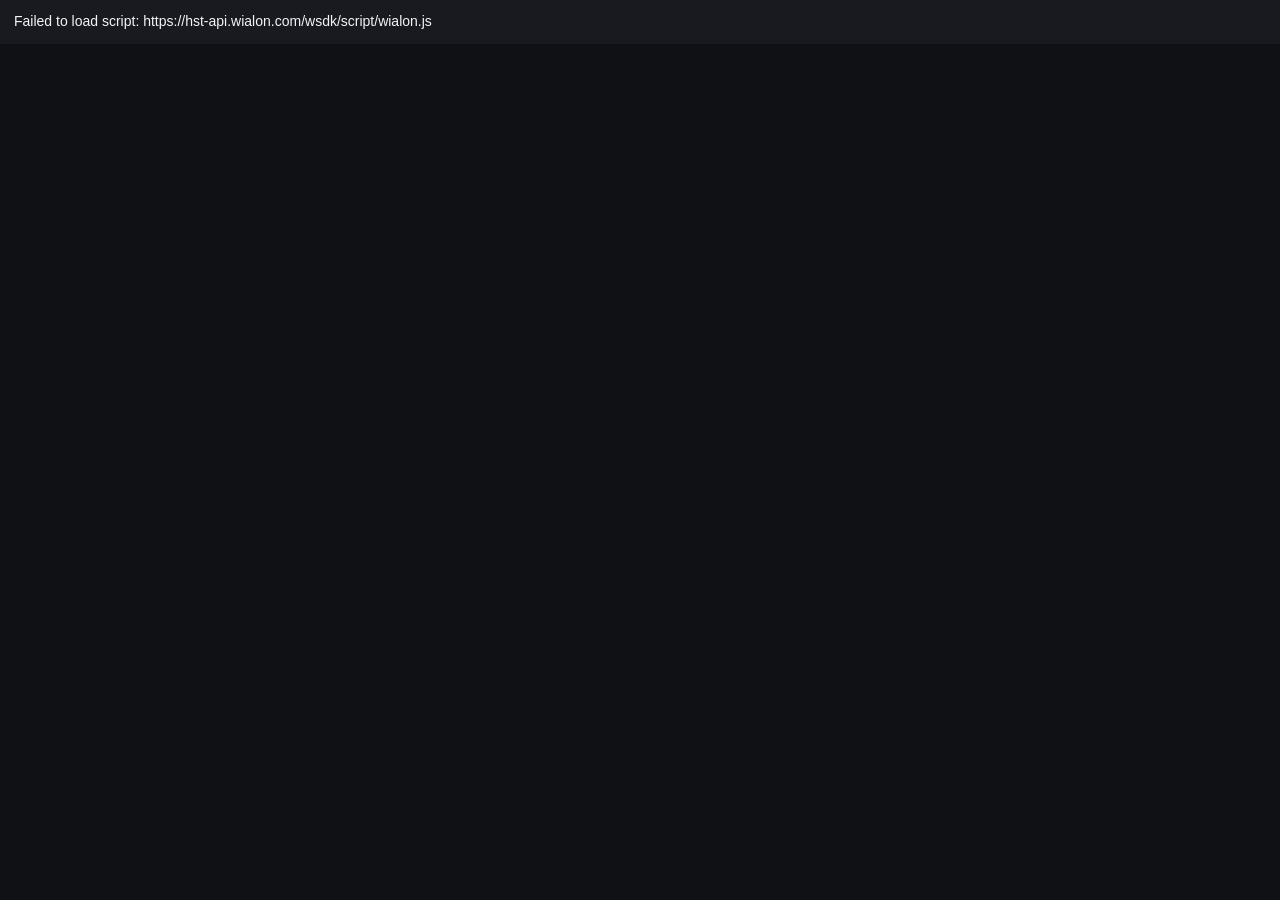
==== tachohub/index.html @ f86c40eb "Update index.html" ====
<!doctype html>
<html lang="ro">
<head>
  <meta charset="utf-8">
  <meta name="viewport" content="width=device-width, initial-scale=1">
  <title>TachoHub</title>
  <style>
    html,
    body {
      margin: 0;
      width: 100%;
      height: 100%;
      background: #101114;
      color: #f4f4f5;
      font-family: Arial, sans-serif;
      overflow: hidden;
    }

    #status {
      box-sizing: border-box;
      width: 100%;
      padding: 12px 14px;
      font-size: 14px;
      line-height: 1.4;
      color: #f4f4f5;
      background: #181a20;
      white-space: pre-wrap;
    }

    #tachohub {
      width: 100%;
      height: 100vh;
      border: 0;
      display: none;
      background: #101114;
    }

    #login-panel {
      position: fixed;
      inset: 0;
      display: none;
      background: #101114;
      z-index: 10;
    }

    #login-header {
      box-sizing: border-box;
      min-height: 56px;
      padding: 12px 16px;
      display: flex;
      align-items: center;
      justify-content: space-between;
      gap: 16px;
      background: #181a20;
      border-bottom: 1px solid #2a2d36;
    }

    #login-title {
      font-size: 14px;
      line-height: 1.35;
      color: #f4f4f5;
    }

    #login-actions {
      display: flex;
      gap: 8px;
      flex: 0 0 auto;
    }

    .button {
      appearance: none;
      border: 1px solid #3b82f6;
      border-radius: 6px;
      background: #2563eb;
      color: #fff;
      font: inherit;
      font-size: 13px;
      line-height: 1;
      padding: 9px 12px;
      cursor: pointer;
    }

    .button.secondary {
      border-color: #3f4350;
      background: #242731;
    }

    #wialon-login {
      width: 100%;
      height: calc(100vh - 56px);
      border: 0;
      background: #fff;
    }
  </style>
</head>
<body>
  <div id="status">Loading TachoHub...</div>

  <iframe
    id="tachohub"
    title="TachoHub"
    referrerpolicy="no-referrer"
    allow="fullscreen">
  </iframe>

  <section id="login-panel" aria-label="Wialon login">
    <header id="login-header">
      <div id="login-title">Please log in to Wialon to continue.</div>
      <div id="login-actions">
        <button class="button secondary" id="reload-app" type="button">Reload app</button>
        <button class="button" id="open-login" type="button">Open login</button>
      </div>
    </header>
    <iframe id="wialon-login" title="Wialon login"></iframe>
  </section>

  <script src="app.js"></script>
</body>
</html>
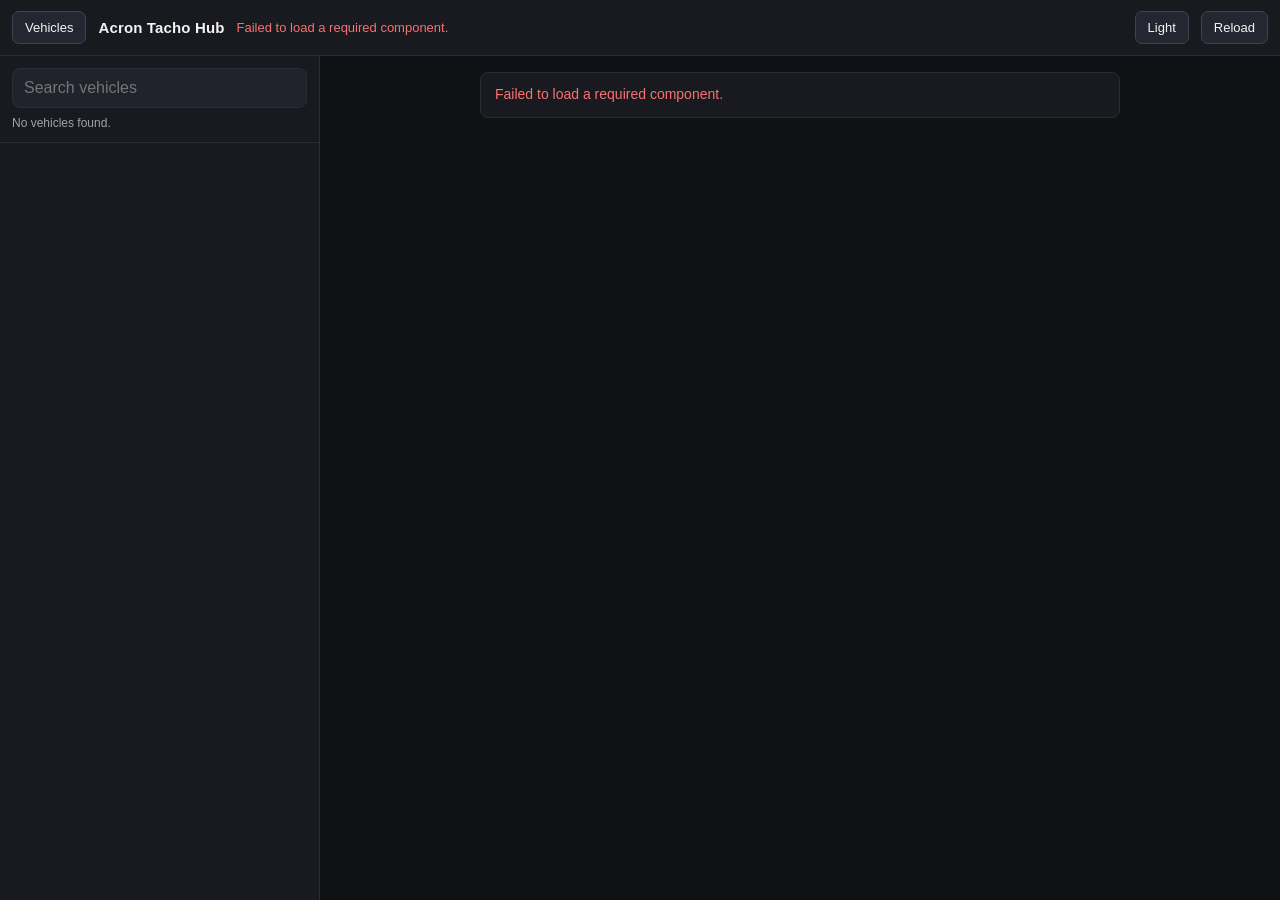
==== commit 36f771ba: "Full app" ====
--- a/tachohub/index.html
+++ b/tachohub/index.html
@@ -1,117 +1,310 @@
 <!doctype html>
-<html lang="ro">
+<html lang="en">
 <head>
   <meta charset="utf-8">
   <meta name="viewport" content="width=device-width, initial-scale=1">
-  <title>TachoHub</title>
+  <meta name="referrer" content="strict-origin-when-cross-origin">
+  <title>Acron Tacho Hub</title>
   <style>
+    :root {
+      --bg: #101114;
+      --panel: #181a20;
+      --panel-2: #20232b;
+      --border: #2a2d36;
+      --text: #f4f4f5;
+      --muted: #a1a1aa;
+      --accent: #2563eb;
+      --accent-border: #3b82f6;
+      --button-secondary: #242731;
+      --button-secondary-border: #3f4350;
+      --selected: rgba(37, 99, 235, 0.22);
+      --danger: #f87171;
+      --topbar-height: 56px;
+      --sidebar-width: 320px;
+    }
+
+    :root[data-theme="light"] {
+      --bg: #f4f4f5;
+      --panel: #ffffff;
+      --panel-2: #f8fafc;
+      --border: #d4d4d8;
+      --text: #18181b;
+      --muted: #52525b;
+      --button-secondary: #f4f4f5;
+      --button-secondary-border: #d4d4d8;
+      --selected: rgba(37, 99, 235, 0.12);
+      --danger: #b91c1c;
+    }
+
     html,
     body {
       margin: 0;
       width: 100%;
       height: 100%;
-      background: #101114;
-      color: #f4f4f5;
+      background: var(--bg);
+      color: var(--text);
       font-family: Arial, sans-serif;
       overflow: hidden;
+    }
+
+    #topbar {
+      box-sizing: border-box;
+      height: var(--topbar-height);
+      padding: 0 12px;
+      display: flex;
+      align-items: center;
+      gap: 12px;
+      background: var(--panel);
+      border-bottom: 1px solid var(--border);
+      position: relative;
+      z-index: 20;
+    }
+
+    #panel-toggle {
+      flex: 0 0 auto;
+    }
+
+    #app-title {
+      flex: 0 0 auto;
+      font-weight: 700;
+      font-size: 15px;
+      letter-spacing: 0.01em;
+      white-space: nowrap;
+    }
+
+    #topbar-message {
+      flex: 1 1 auto;
+      min-width: 40px;
+      color: var(--muted);
+      font-size: 13px;
+      line-height: 1.35;
+      overflow: hidden;
+      text-align: left;
+      text-overflow: ellipsis;
+      white-space: nowrap;
+    }
+
+    #topbar-message.error {
+      color: var(--danger);
+    }
+
+    #app-shell {
+      height: calc(100vh - var(--topbar-height));
+      display: grid;
+      grid-template-columns: var(--sidebar-width) minmax(0, 1fr);
+      background: var(--bg);
+    }
+
+    #app-shell.nav-hidden {
+      grid-template-columns: 0 minmax(0, 1fr);
+    }
+
+    #vehicle-panel {
+      min-width: 0;
+      overflow: hidden;
+      border-right: 1px solid var(--border);
+      background: var(--panel);
+      display: flex;
+      flex-direction: column;
+    }
+
+    #app-shell.nav-hidden #vehicle-panel {
+      border-right: 0;
+      visibility: hidden;
+    }
+
+    #vehicle-panel-header {
+      padding: 12px;
+      border-bottom: 1px solid var(--border);
+      background: var(--panel);
+    }
+
+    #vehicle-search {
+      box-sizing: border-box;
+      width: 100%;
+      border: 1px solid var(--border);
+      border-radius: 8px;
+      padding: 10px 11px;
+      background: var(--panel-2);
+      color: var(--text);
+      font: inherit;
+      outline: none;
+    }
+
+    #vehicle-search:focus {
+      border-color: var(--accent-border);
+    }
+
+    #vehicle-count {
+      margin-top: 8px;
+      font-size: 12px;
+      color: var(--muted);
+    }
+
+    #vehicle-list {
+      flex: 1 1 auto;
+      overflow: auto;
+      padding: 6px;
+    }
+
+    .vehicle-item {
+      width: 100%;
+      box-sizing: border-box;
+      appearance: none;
+      border: 1px solid transparent;
+      border-radius: 8px;
+      background: transparent;
+      color: var(--text);
+      cursor: pointer;
+      display: block;
+      font: inherit;
+      margin: 2px 0;
+      padding: 9px 10px;
+      text-align: left;
+    }
+
+    .vehicle-item:hover,
+    .vehicle-item:focus {
+      border-color: var(--button-secondary-border);
+      background: var(--panel-2);
+      outline: none;
+    }
+
+    .vehicle-item.selected {
+      border-color: var(--accent-border);
+      background: var(--selected);
+    }
+
+    .vehicle-name {
+      display: block;
+      font-size: 14px;
+      line-height: 1.3;
+      overflow: hidden;
+      text-overflow: ellipsis;
+      white-space: nowrap;
+    }
+
+    .vehicle-meta {
+      display: block;
+      margin-top: 3px;
+      color: var(--muted);
+      font-size: 12px;
+      line-height: 1.3;
+      overflow: hidden;
+      text-overflow: ellipsis;
+      white-space: nowrap;
+    }
+
+    #content {
+      min-width: 0;
+      min-height: 0;
+      position: relative;
+      background: var(--bg);
     }
 
     #status {
       box-sizing: border-box;
-      width: 100%;
+      display: none;
+      width: min(640px, calc(100% - 32px));
+      max-height: calc(100% - 32px);
+      overflow: auto;
+      margin: 16px auto;
       padding: 12px 14px;
+      border: 1px solid var(--border);
+      border-radius: 8px;
       font-size: 14px;
       line-height: 1.4;
-      color: #f4f4f5;
-      background: #181a20;
+      color: var(--text);
+      background: var(--panel);
       white-space: pre-wrap;
     }
 
+    #status.error {
+      color: var(--danger);
+    }
+
     #tachohub {
       width: 100%;
-      height: 100vh;
+      height: 100%;
       border: 0;
       display: none;
-      background: #101114;
-    }
-
-    #login-panel {
+      background: var(--bg);
+    }
+
+    #login-view {
       position: fixed;
-      inset: 0;
+      left: 0;
+      right: 0;
+      top: var(--topbar-height);
+      bottom: 0;
       display: none;
-      background: #101114;
+      background: var(--bg);
       z-index: 10;
     }
 
-    #login-header {
-      box-sizing: border-box;
-      min-height: 56px;
-      padding: 12px 16px;
-      display: flex;
-      align-items: center;
-      justify-content: space-between;
-      gap: 16px;
-      background: #181a20;
-      border-bottom: 1px solid #2a2d36;
-    }
-
-    #login-title {
-      font-size: 14px;
-      line-height: 1.35;
-      color: #f4f4f5;
-    }
-
-    #login-actions {
-      display: flex;
-      gap: 8px;
-      flex: 0 0 auto;
+    #login-frame {
+      width: 100%;
+      height: 100%;
+      border: 0;
+      background: #fff;
     }
 
     .button {
       appearance: none;
-      border: 1px solid #3b82f6;
-      border-radius: 6px;
-      background: #2563eb;
+      border: 1px solid var(--accent-border);
+      border-radius: 7px;
+      background: var(--accent);
       color: #fff;
+      cursor: pointer;
       font: inherit;
       font-size: 13px;
       line-height: 1;
       padding: 9px 12px;
-      cursor: pointer;
+      white-space: nowrap;
     }
 
     .button.secondary {
-      border-color: #3f4350;
-      background: #242731;
-    }
-
-    #wialon-login {
-      width: 100%;
-      height: calc(100vh - 56px);
-      border: 0;
-      background: #fff;
+      border-color: var(--button-secondary-border);
+      background: var(--button-secondary);
+      color: var(--text);
+    }
+
+    .button:disabled {
+      cursor: not-allowed;
+      opacity: 0.55;
     }
   </style>
 </head>
 <body>
-  <div id="status">Loading TachoHub...</div>
-
-  <iframe
-    id="tachohub"
-    title="TachoHub"
-    referrerpolicy="no-referrer"
-    allow="fullscreen">
-  </iframe>
-
-  <section id="login-panel" aria-label="Wialon login">
-    <header id="login-header">
-      <div id="login-title">Please log in to Wialon to continue.</div>
-      <div id="login-actions">
-        <button class="button secondary" id="reload-app" type="button">Reload app</button>
-        <button class="button" id="open-login" type="button">Open login</button>
+  <header id="topbar">
+    <button class="button secondary" id="panel-toggle" type="button" aria-controls="vehicle-panel" aria-expanded="true"></button>
+    <div id="app-title">Acron Tacho Hub</div>
+    <div id="topbar-message" role="status" aria-live="polite"></div>
+    <button class="button secondary" id="theme-toggle" type="button"></button>
+    <button class="button secondary" id="app-reload" type="button"></button>
+  </header>
+
+  <div id="app-shell">
+    <aside id="vehicle-panel">
+      <div id="vehicle-panel-header">
+        <input id="vehicle-search" type="search" autocomplete="off">
+        <div id="vehicle-count"></div>
       </div>
-    </header>
-    <iframe id="wialon-login" title="Wialon login"></iframe>
+      <div id="vehicle-list" role="listbox"></div>
+    </aside>
+
+    <main id="content">
+      <div id="status"></div>
+      <iframe
+        id="tachohub"
+        referrerpolicy="no-referrer"
+        allow="fullscreen">
+      </iframe>
+    </main>
+  </div>
+
+  <section id="login-view">
+    <iframe id="login-frame"></iframe>
   </section>
 
   <script src="app.js"></script>
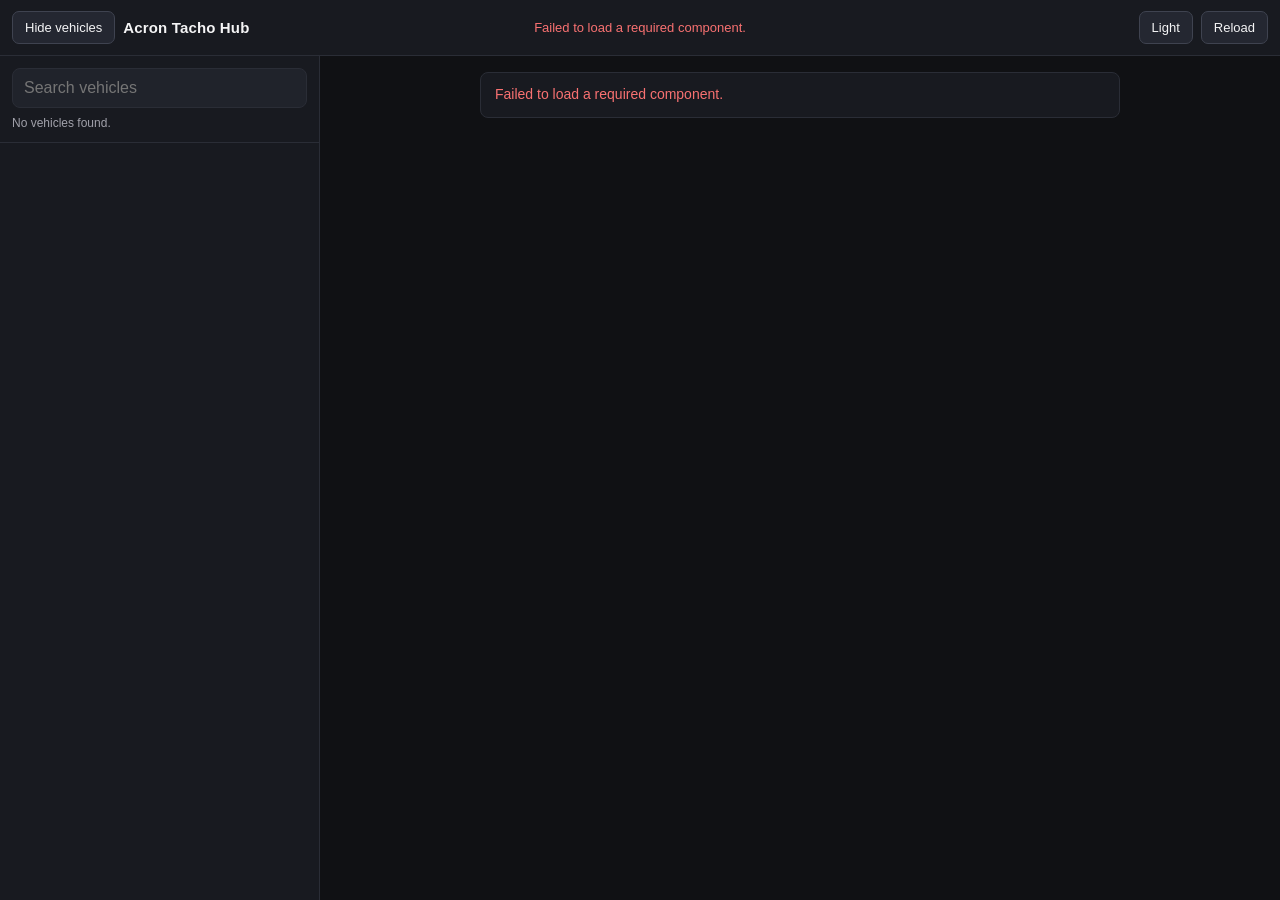
==== commit 9ede6373: "Improvements to final version" ====
--- a/tachohub/index.html
+++ b/tachohub/index.html
@@ -51,37 +51,62 @@
       box-sizing: border-box;
       height: var(--topbar-height);
       padding: 0 12px;
-      display: flex;
+      display: grid;
+      grid-template-columns: minmax(0, 1fr) minmax(120px, 2fr) minmax(0, 1fr);
       align-items: center;
-      gap: 12px;
+      column-gap: 12px;
       background: var(--panel);
       border-bottom: 1px solid var(--border);
       position: relative;
       z-index: 20;
     }
 
+    #topbar-left,
+    #topbar-actions {
+      min-width: 0;
+      display: flex;
+      align-items: center;
+      gap: 8px;
+    }
+
+    #topbar-left {
+      justify-self: start;
+    }
+
+    #topbar-actions {
+      justify-self: end;
+    }
+
+    body.login-active #panel-toggle {
+      display: none;
+    }
+
     #panel-toggle {
       flex: 0 0 auto;
     }
 
     #app-title {
-      flex: 0 0 auto;
+      flex: 0 1 auto;
+      min-width: 0;
       font-weight: 700;
       font-size: 15px;
       letter-spacing: 0.01em;
+      overflow: hidden;
+      text-overflow: ellipsis;
       white-space: nowrap;
     }
 
     #topbar-message {
-      flex: 1 1 auto;
-      min-width: 40px;
+      min-width: 0;
+      max-width: 100%;
       color: var(--muted);
       font-size: 13px;
       line-height: 1.35;
       overflow: hidden;
-      text-align: left;
+      text-align: center;
       text-overflow: ellipsis;
       white-space: nowrap;
+      justify-self: stretch;
     }
 
     #topbar-message.error {
@@ -277,11 +302,15 @@
 </head>
 <body>
   <header id="topbar">
-    <button class="button secondary" id="panel-toggle" type="button" aria-controls="vehicle-panel" aria-expanded="true"></button>
-    <div id="app-title">Acron Tacho Hub</div>
+    <div id="topbar-left">
+      <button class="button secondary" id="panel-toggle" type="button" aria-controls="vehicle-panel" aria-expanded="true"></button>
+      <div id="app-title">Acron Tacho Hub</div>
+    </div>
     <div id="topbar-message" role="status" aria-live="polite"></div>
-    <button class="button secondary" id="theme-toggle" type="button"></button>
-    <button class="button secondary" id="app-reload" type="button"></button>
+    <div id="topbar-actions">
+      <button class="button secondary" id="theme-toggle" type="button"></button>
+      <button class="button secondary" id="app-reload" type="button"></button>
+    </div>
   </header>
 
   <div id="app-shell">
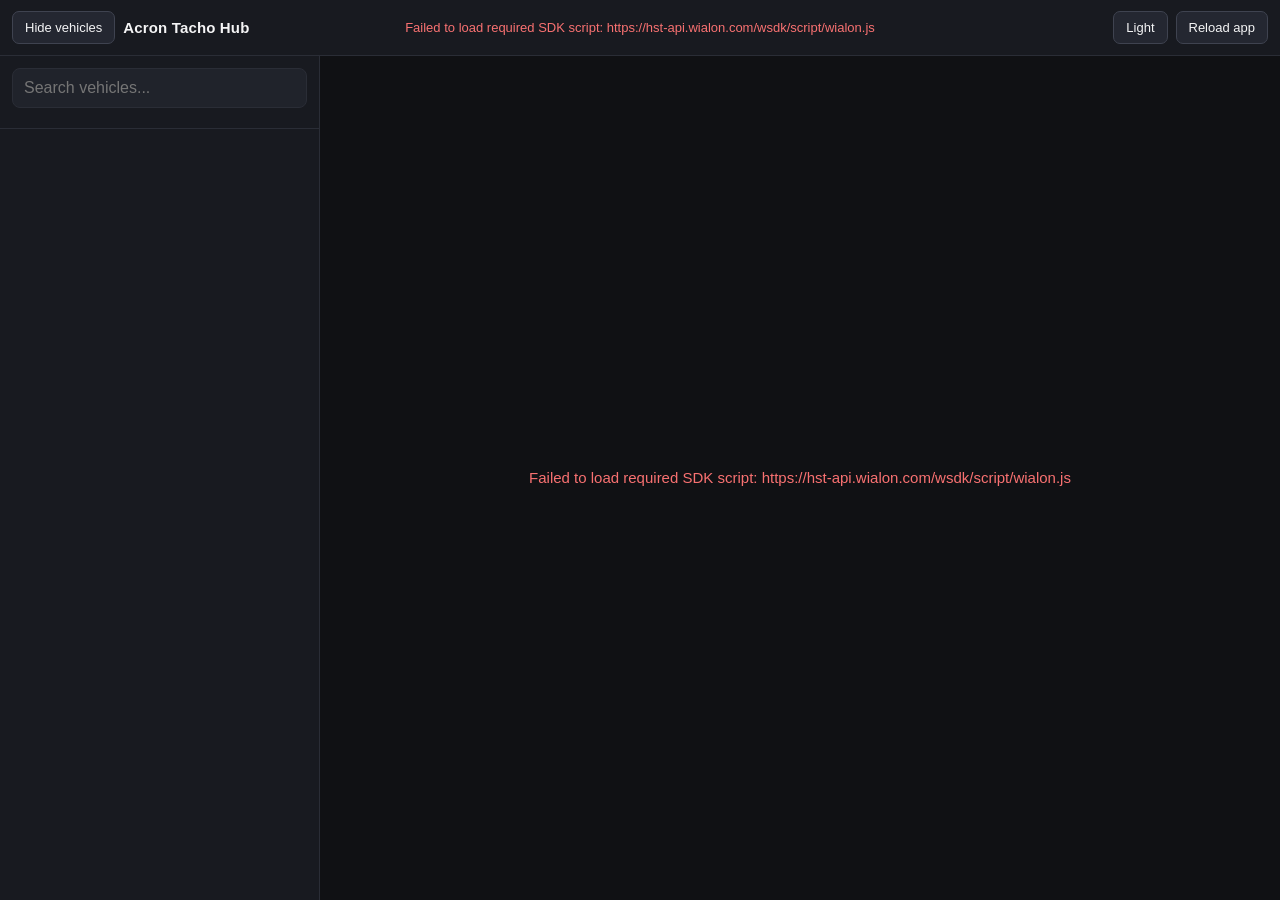
==== commit a104f825: "Small tweeks" ====
--- a/tachohub/index.html
+++ b/tachohub/index.html
@@ -230,18 +230,22 @@
     #status {
       box-sizing: border-box;
       display: none;
-      width: min(640px, calc(100% - 32px));
-      max-height: calc(100% - 32px);
+      position: absolute;
+      inset: 0;
+      width: 100%;
+      height: 100%;
       overflow: auto;
-      margin: 16px auto;
-      padding: 12px 14px;
-      border: 1px solid var(--border);
-      border-radius: 8px;
-      font-size: 14px;
-      line-height: 1.4;
-      color: var(--text);
-      background: var(--panel);
+      margin: 0;
+      padding: 24px;
+      align-items: center;
+      justify-content: center;
+      text-align: center;
+      font-size: 15px;
+      line-height: 1.45;
+      color: var(--text);
+      background: var(--bg);
       white-space: pre-wrap;
+      z-index: 2;
     }
 
     #status.error {
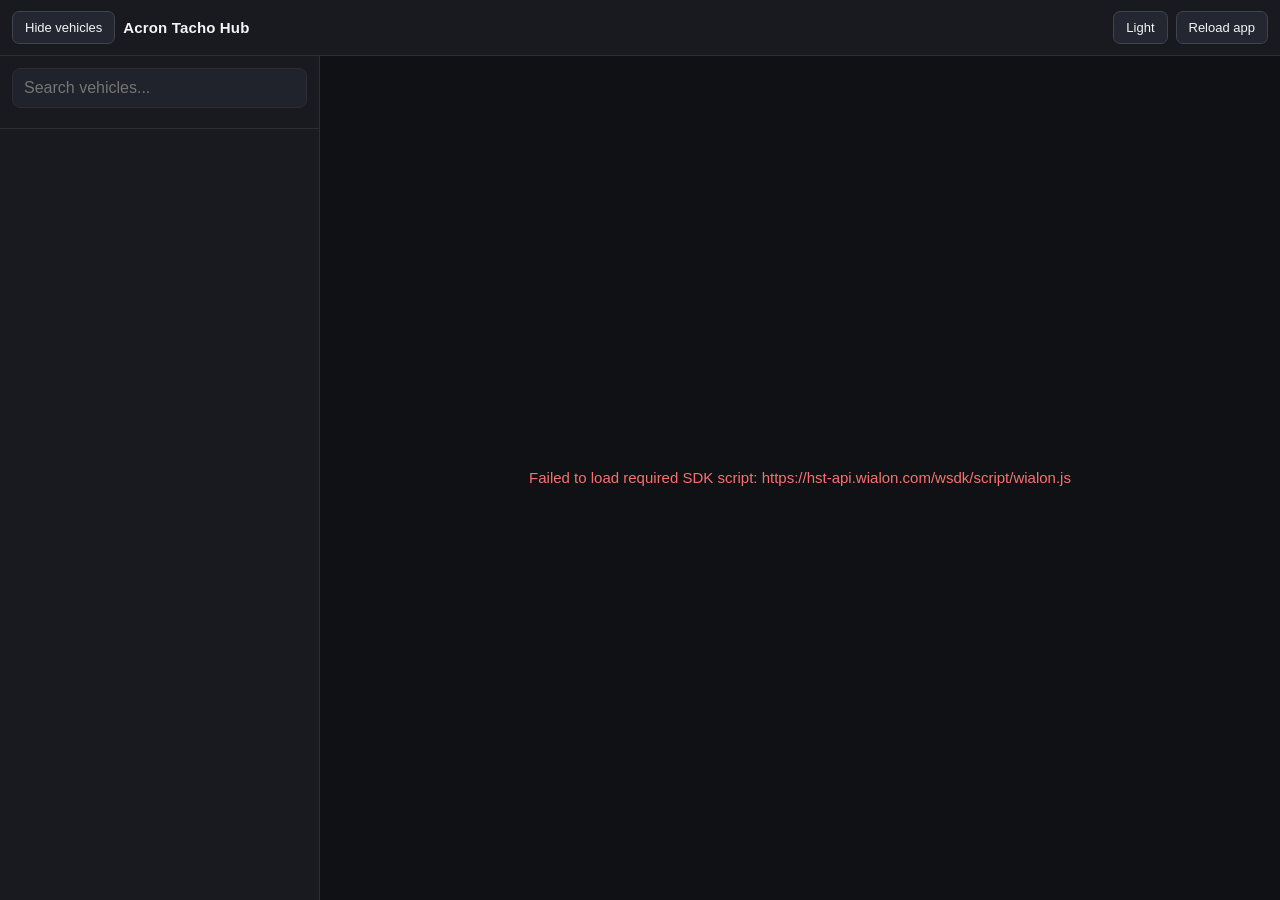
==== commit 2e528034: "Removed status messages" ====
--- a/tachohub/index.html
+++ b/tachohub/index.html
@@ -52,7 +52,7 @@
       height: var(--topbar-height);
       padding: 0 12px;
       display: grid;
-      grid-template-columns: minmax(0, 1fr) minmax(120px, 2fr) minmax(0, 1fr);
+      grid-template-columns: minmax(0, 1fr) auto;
       align-items: center;
       column-gap: 12px;
       background: var(--panel);
@@ -96,22 +96,6 @@
       white-space: nowrap;
     }
 
-    #topbar-message {
-      min-width: 0;
-      max-width: 100%;
-      color: var(--muted);
-      font-size: 13px;
-      line-height: 1.35;
-      overflow: hidden;
-      text-align: center;
-      text-overflow: ellipsis;
-      white-space: nowrap;
-      justify-self: stretch;
-    }
-
-    #topbar-message.error {
-      color: var(--danger);
-    }
 
     #app-shell {
       height: calc(100vh - var(--topbar-height));
@@ -310,7 +294,6 @@
       <button class="button secondary" id="panel-toggle" type="button" aria-controls="vehicle-panel" aria-expanded="true"></button>
       <div id="app-title">Acron Tacho Hub</div>
     </div>
-    <div id="topbar-message" role="status" aria-live="polite"></div>
     <div id="topbar-actions">
       <button class="button secondary" id="theme-toggle" type="button"></button>
       <button class="button secondary" id="app-reload" type="button"></button>
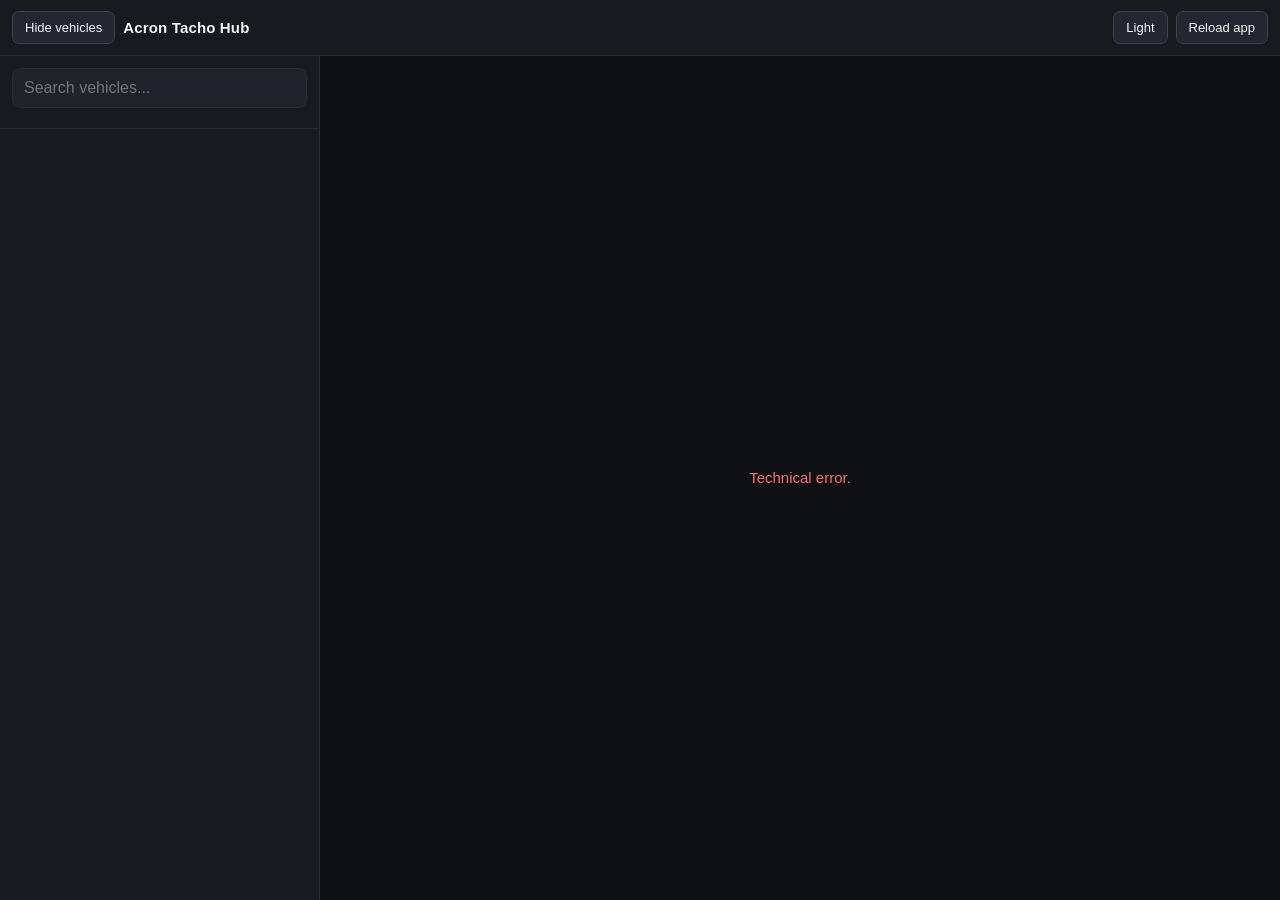
==== commit f9f98ca5: "Final touches" ====
--- a/tachohub/index.html
+++ b/tachohub/index.html
@@ -102,6 +102,7 @@
       display: grid;
       grid-template-columns: var(--sidebar-width) minmax(0, 1fr);
       background: var(--bg);
+      transition: grid-template-columns 220ms ease;
     }
 
     #app-shell.nav-hidden {
@@ -115,11 +116,27 @@
       background: var(--panel);
       display: flex;
       flex-direction: column;
+      opacity: 1;
+      transform: translateX(0);
+      transition:
+        transform 220ms ease,
+        opacity 180ms ease,
+        border-color 220ms ease;
+      will-change: transform, opacity;
     }
 
     #app-shell.nav-hidden #vehicle-panel {
-      border-right: 0;
-      visibility: hidden;
+      border-right-color: transparent;
+      opacity: 0;
+      pointer-events: none;
+      transform: translateX(-100%);
+    }
+
+    @media (prefers-reduced-motion: reduce) {
+      #app-shell,
+      #vehicle-panel {
+        transition: none;
+      }
     }
 
     #vehicle-panel-header {
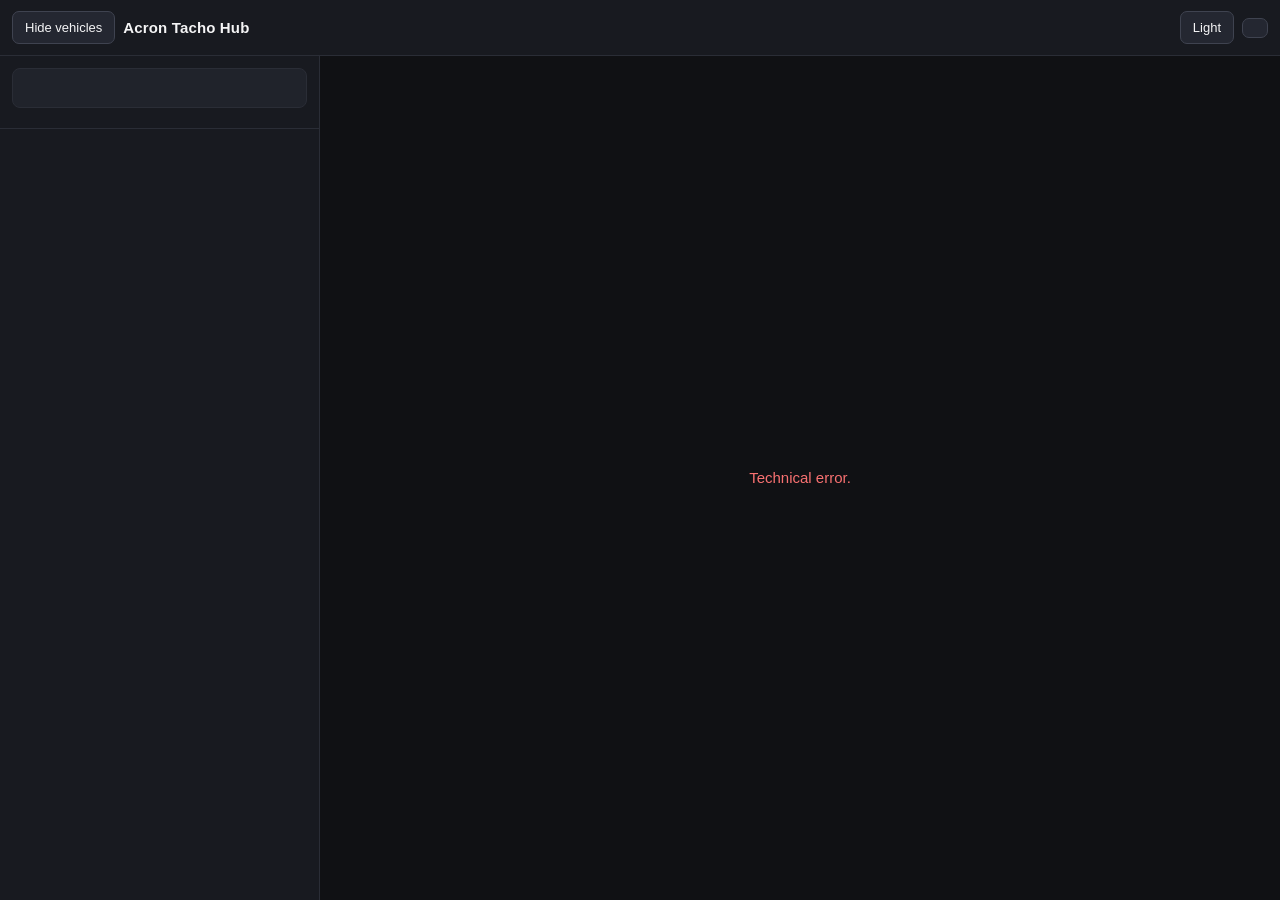
==== commit 81fc4b0e: "Fixed selecting same vehicle" ====
--- a/tachohub/index.html
+++ b/tachohub/index.html
@@ -5,305 +5,7 @@
   <meta name="viewport" content="width=device-width, initial-scale=1">
   <meta name="referrer" content="strict-origin-when-cross-origin">
   <title>Acron Tacho Hub</title>
-  <style>
-    :root {
-      --bg: #101114;
-      --panel: #181a20;
-      --panel-2: #20232b;
-      --border: #2a2d36;
-      --text: #f4f4f5;
-      --muted: #a1a1aa;
-      --accent: #2563eb;
-      --accent-border: #3b82f6;
-      --button-secondary: #242731;
-      --button-secondary-border: #3f4350;
-      --selected: rgba(37, 99, 235, 0.22);
-      --danger: #f87171;
-      --topbar-height: 56px;
-      --sidebar-width: 320px;
-    }
-
-    :root[data-theme="light"] {
-      --bg: #f4f4f5;
-      --panel: #ffffff;
-      --panel-2: #f8fafc;
-      --border: #d4d4d8;
-      --text: #18181b;
-      --muted: #52525b;
-      --button-secondary: #f4f4f5;
-      --button-secondary-border: #d4d4d8;
-      --selected: rgba(37, 99, 235, 0.12);
-      --danger: #b91c1c;
-    }
-
-    html,
-    body {
-      margin: 0;
-      width: 100%;
-      height: 100%;
-      background: var(--bg);
-      color: var(--text);
-      font-family: Arial, sans-serif;
-      overflow: hidden;
-    }
-
-    #topbar {
-      box-sizing: border-box;
-      height: var(--topbar-height);
-      padding: 0 12px;
-      display: grid;
-      grid-template-columns: minmax(0, 1fr) auto;
-      align-items: center;
-      column-gap: 12px;
-      background: var(--panel);
-      border-bottom: 1px solid var(--border);
-      position: relative;
-      z-index: 20;
-    }
-
-    #topbar-left,
-    #topbar-actions {
-      min-width: 0;
-      display: flex;
-      align-items: center;
-      gap: 8px;
-    }
-
-    #topbar-left {
-      justify-self: start;
-    }
-
-    #topbar-actions {
-      justify-self: end;
-    }
-
-    body.login-active #panel-toggle {
-      display: none;
-    }
-
-    #panel-toggle {
-      flex: 0 0 auto;
-    }
-
-    #app-title {
-      flex: 0 1 auto;
-      min-width: 0;
-      font-weight: 700;
-      font-size: 15px;
-      letter-spacing: 0.01em;
-      overflow: hidden;
-      text-overflow: ellipsis;
-      white-space: nowrap;
-    }
-
-
-    #app-shell {
-      height: calc(100vh - var(--topbar-height));
-      display: grid;
-      grid-template-columns: var(--sidebar-width) minmax(0, 1fr);
-      background: var(--bg);
-      transition: grid-template-columns 220ms ease;
-    }
-
-    #app-shell.nav-hidden {
-      grid-template-columns: 0 minmax(0, 1fr);
-    }
-
-    #vehicle-panel {
-      min-width: 0;
-      overflow: hidden;
-      border-right: 1px solid var(--border);
-      background: var(--panel);
-      display: flex;
-      flex-direction: column;
-      opacity: 1;
-      transform: translateX(0);
-      transition:
-        transform 220ms ease,
-        opacity 180ms ease,
-        border-color 220ms ease;
-      will-change: transform, opacity;
-    }
-
-    #app-shell.nav-hidden #vehicle-panel {
-      border-right-color: transparent;
-      opacity: 0;
-      pointer-events: none;
-      transform: translateX(-100%);
-    }
-
-    @media (prefers-reduced-motion: reduce) {
-      #app-shell,
-      #vehicle-panel {
-        transition: none;
-      }
-    }
-
-    #vehicle-panel-header {
-      padding: 12px;
-      border-bottom: 1px solid var(--border);
-      background: var(--panel);
-    }
-
-    #vehicle-search {
-      box-sizing: border-box;
-      width: 100%;
-      border: 1px solid var(--border);
-      border-radius: 8px;
-      padding: 10px 11px;
-      background: var(--panel-2);
-      color: var(--text);
-      font: inherit;
-      outline: none;
-    }
-
-    #vehicle-search:focus {
-      border-color: var(--accent-border);
-    }
-
-    #vehicle-count {
-      margin-top: 8px;
-      font-size: 12px;
-      color: var(--muted);
-    }
-
-    #vehicle-list {
-      flex: 1 1 auto;
-      overflow: auto;
-      padding: 6px;
-    }
-
-    .vehicle-item {
-      width: 100%;
-      box-sizing: border-box;
-      appearance: none;
-      border: 1px solid transparent;
-      border-radius: 8px;
-      background: transparent;
-      color: var(--text);
-      cursor: pointer;
-      display: block;
-      font: inherit;
-      margin: 2px 0;
-      padding: 9px 10px;
-      text-align: left;
-    }
-
-    .vehicle-item:hover,
-    .vehicle-item:focus {
-      border-color: var(--button-secondary-border);
-      background: var(--panel-2);
-      outline: none;
-    }
-
-    .vehicle-item.selected {
-      border-color: var(--accent-border);
-      background: var(--selected);
-    }
-
-    .vehicle-name {
-      display: block;
-      font-size: 14px;
-      line-height: 1.3;
-      overflow: hidden;
-      text-overflow: ellipsis;
-      white-space: nowrap;
-    }
-
-    .vehicle-meta {
-      display: block;
-      margin-top: 3px;
-      color: var(--muted);
-      font-size: 12px;
-      line-height: 1.3;
-      overflow: hidden;
-      text-overflow: ellipsis;
-      white-space: nowrap;
-    }
-
-    #content {
-      min-width: 0;
-      min-height: 0;
-      position: relative;
-      background: var(--bg);
-    }
-
-    #status {
-      box-sizing: border-box;
-      display: none;
-      position: absolute;
-      inset: 0;
-      width: 100%;
-      height: 100%;
-      overflow: auto;
-      margin: 0;
-      padding: 24px;
-      align-items: center;
-      justify-content: center;
-      text-align: center;
-      font-size: 15px;
-      line-height: 1.45;
-      color: var(--text);
-      background: var(--bg);
-      white-space: pre-wrap;
-      z-index: 2;
-    }
-
-    #status.error {
-      color: var(--danger);
-    }
-
-    #tachohub {
-      width: 100%;
-      height: 100%;
-      border: 0;
-      display: none;
-      background: var(--bg);
-    }
-
-    #login-view {
-      position: fixed;
-      left: 0;
-      right: 0;
-      top: var(--topbar-height);
-      bottom: 0;
-      display: none;
-      background: var(--bg);
-      z-index: 10;
-    }
-
-    #login-frame {
-      width: 100%;
-      height: 100%;
-      border: 0;
-      background: #fff;
-    }
-
-    .button {
-      appearance: none;
-      border: 1px solid var(--accent-border);
-      border-radius: 7px;
-      background: var(--accent);
-      color: #fff;
-      cursor: pointer;
-      font: inherit;
-      font-size: 13px;
-      line-height: 1;
-      padding: 9px 12px;
-      white-space: nowrap;
-    }
-
-    .button.secondary {
-      border-color: var(--button-secondary-border);
-      background: var(--button-secondary);
-      color: var(--text);
-    }
-
-    .button:disabled {
-      cursor: not-allowed;
-      opacity: 0.55;
-    }
-  </style>
+  <link rel="stylesheet" href="app.css">
 </head>
 <body>
   <header id="topbar">
--- a/tachohub/app.css
+++ b/tachohub/app.css
@@ -0,0 +1,305 @@
+:root {
+  --bg: #101114;
+  --panel: #181a20;
+  --panel-2: #20232b;
+  --border: #2a2d36;
+  --text: #f4f4f5;
+  --muted: #a1a1aa;
+  --accent: #2563eb;
+  --accent-border: #3b82f6;
+  --button-secondary: #242731;
+  --button-secondary-border: #3f4350;
+  --selected: rgba(37, 99, 235, 0.22);
+  --danger: #f87171;
+  --topbar-height: 56px;
+  --sidebar-width: 320px;
+}
+
+:root[data-theme="light"] {
+  --bg: #f4f4f5;
+  --panel: #ffffff;
+  --panel-2: #f8fafc;
+  --border: #d4d4d8;
+  --text: #18181b;
+  --muted: #52525b;
+  --button-secondary: #f4f4f5;
+  --button-secondary-border: #d4d4d8;
+  --selected: rgba(37, 99, 235, 0.12);
+  --danger: #b91c1c;
+}
+
+html,
+body {
+  margin: 0;
+  width: 100%;
+  height: 100%;
+  background: var(--bg);
+  color: var(--text);
+  font-family: Arial, sans-serif;
+  overflow: hidden;
+}
+
+#topbar {
+  box-sizing: border-box;
+  height: var(--topbar-height);
+  padding: 0 12px;
+  display: grid;
+  grid-template-columns: minmax(0, 1fr) auto;
+  align-items: center;
+  column-gap: 12px;
+  background: var(--panel);
+  border-bottom: 1px solid var(--border);
+  position: relative;
+  z-index: 20;
+}
+
+#topbar-left,
+#topbar-actions {
+  min-width: 0;
+  display: flex;
+  align-items: center;
+  gap: 8px;
+}
+
+#topbar-left {
+  justify-self: start;
+}
+
+#topbar-actions {
+  justify-self: end;
+}
+
+body.login-active #panel-toggle {
+  display: none;
+}
+
+#panel-toggle {
+  flex: 0 0 auto;
+}
+
+#app-title {
+  flex: 0 1 auto;
+  min-width: 0;
+  font-weight: 700;
+  font-size: 15px;
+  letter-spacing: 0.01em;
+  overflow: hidden;
+  text-overflow: ellipsis;
+  white-space: nowrap;
+}
+
+
+#app-shell {
+  height: calc(100vh - var(--topbar-height));
+  display: grid;
+  grid-template-columns: var(--sidebar-width) minmax(0, 1fr);
+  background: var(--bg);
+  transition: grid-template-columns 220ms ease;
+}
+
+#app-shell.nav-hidden {
+  grid-template-columns: 0 minmax(0, 1fr);
+}
+
+#vehicle-panel {
+  min-width: 0;
+  overflow: hidden;
+  border-right: 1px solid var(--border);
+  background: var(--panel);
+  display: flex;
+  flex-direction: column;
+  opacity: 1;
+  transform: translateX(0);
+  transition:
+    transform 220ms ease,
+    opacity 180ms ease,
+    border-color 220ms ease;
+  will-change: transform, opacity;
+}
+
+#app-shell.nav-hidden #vehicle-panel {
+  border-right-color: transparent;
+  opacity: 0;
+  pointer-events: none;
+  transform: translateX(-100%);
+}
+
+@media (prefers-reduced-motion: reduce) {
+  #app-shell,
+  #vehicle-panel {
+    transition: none;
+  }
+}
+
+#vehicle-panel-header {
+  padding: 12px;
+  border-bottom: 1px solid var(--border);
+  background: var(--panel);
+}
+
+#vehicle-search {
+  box-sizing: border-box;
+  width: 100%;
+  border: 1px solid var(--border);
+  border-radius: 8px;
+  padding: 10px 11px;
+  background: var(--panel-2);
+  color: var(--text);
+  font: inherit;
+  outline: none;
+}
+
+#vehicle-search:focus {
+  border-color: var(--accent-border);
+}
+
+#vehicle-count {
+  box-sizing: border-box;
+  width: 100%;
+  margin-top: 8px;
+  display: flex;
+  align-items: center;
+  justify-content: center;
+  text-align: center;
+  overflow-wrap: anywhere;
+  font-size: 12px;
+  line-height: 1.35;
+  color: var(--muted);
+}
+
+#vehicle-list {
+  flex: 1 1 auto;
+  overflow: auto;
+  padding: 6px;
+}
+
+.vehicle-item {
+  width: 100%;
+  box-sizing: border-box;
+  appearance: none;
+  border: 1px solid transparent;
+  border-radius: 8px;
+  background: transparent;
+  color: var(--text);
+  cursor: pointer;
+  display: block;
+  font: inherit;
+  margin: 2px 0;
+  padding: 9px 10px;
+  text-align: left;
+}
+
+.vehicle-item:hover,
+.vehicle-item:focus {
+  border-color: var(--button-secondary-border);
+  background: var(--panel-2);
+  outline: none;
+}
+
+.vehicle-item.selected {
+  border-color: var(--accent-border);
+  background: var(--selected);
+}
+
+.vehicle-name {
+  display: block;
+  font-size: 14px;
+  line-height: 1.3;
+  overflow: hidden;
+  text-overflow: ellipsis;
+  white-space: nowrap;
+}
+
+.vehicle-meta {
+  display: block;
+  margin-top: 3px;
+  color: var(--muted);
+  font-size: 12px;
+  line-height: 1.3;
+  overflow: hidden;
+  text-overflow: ellipsis;
+  white-space: nowrap;
+}
+
+#content {
+  min-width: 0;
+  min-height: 0;
+  position: relative;
+  background: var(--bg);
+}
+
+#status {
+  box-sizing: border-box;
+  display: none;
+  position: absolute;
+  inset: 0;
+  width: 100%;
+  height: 100%;
+  overflow: auto;
+  margin: 0;
+  padding: 24px;
+  align-items: center;
+  justify-content: center;
+  text-align: center;
+  font-size: 15px;
+  line-height: 1.45;
+  color: var(--text);
+  background: var(--bg);
+  white-space: pre-wrap;
+  z-index: 2;
+}
+
+#status.error {
+  color: var(--danger);
+}
+
+#tachohub {
+  width: 100%;
+  height: 100%;
+  border: 0;
+  display: none;
+  background: var(--bg);
+}
+
+#login-view {
+  position: fixed;
+  left: 0;
+  right: 0;
+  top: var(--topbar-height);
+  bottom: 0;
+  display: none;
+  background: var(--bg);
+  z-index: 10;
+}
+
+#login-frame {
+  width: 100%;
+  height: 100%;
+  border: 0;
+  background: #fff;
+}
+
+.button {
+  appearance: none;
+  border: 1px solid var(--accent-border);
+  border-radius: 7px;
+  background: var(--accent);
+  color: #fff;
+  cursor: pointer;
+  font: inherit;
+  font-size: 13px;
+  line-height: 1;
+  padding: 9px 12px;
+  white-space: nowrap;
+}
+
+.button.secondary {
+  border-color: var(--button-secondary-border);
+  background: var(--button-secondary);
+  color: var(--text);
+}
+
+.button:disabled {
+  cursor: not-allowed;
+  opacity: 0.55;
+}
